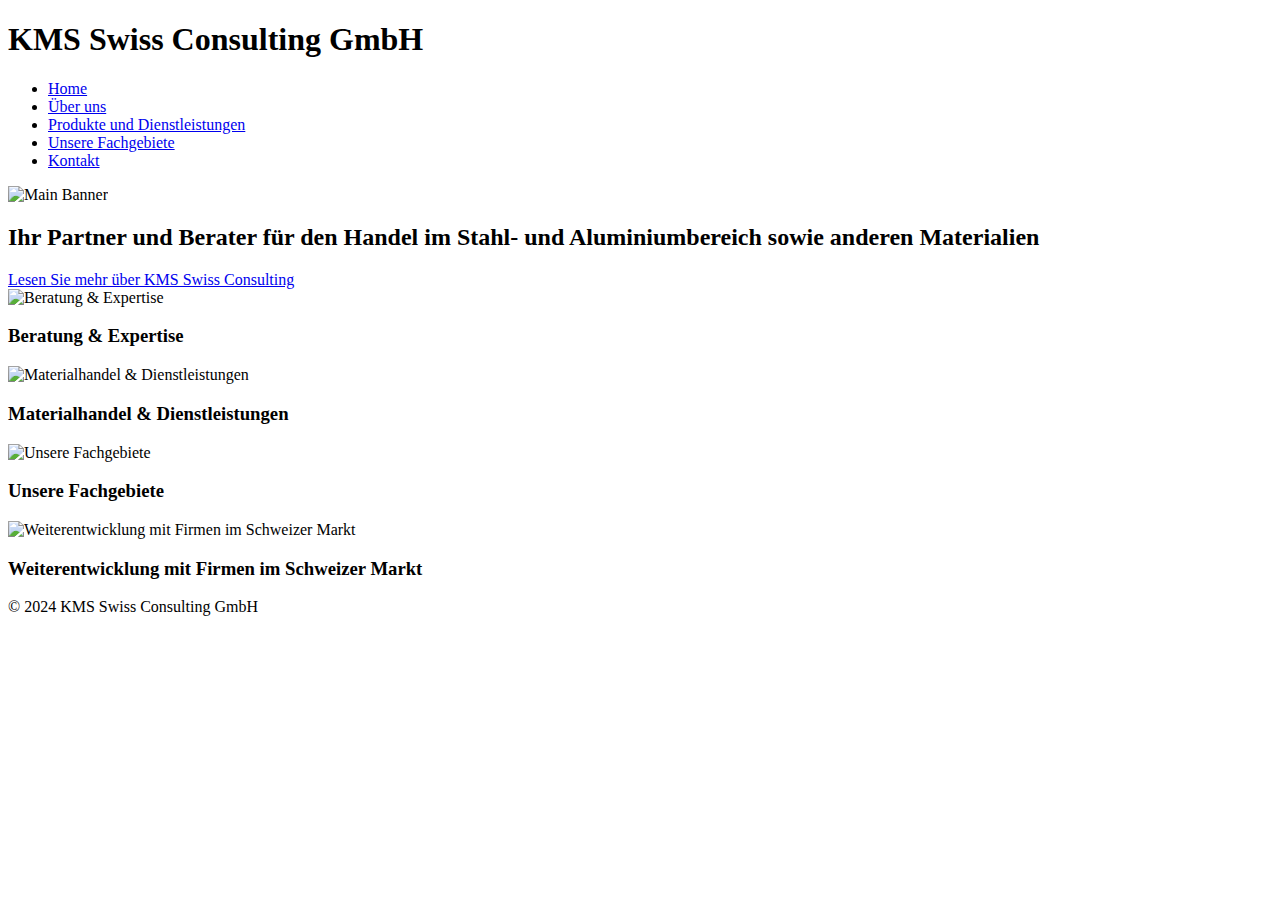
==== index.html @ e9bd2cf9 "Add files via upload" ====
<!DOCTYPE html>
<html lang="de">
<head>
    <meta charset="UTF-8">
    <meta name="viewport" content="width=device-width, initial-scale=1.0">
    <title>KMS Swiss Consulting GmbH</title>
    <link rel="stylesheet" href="../css/page.css">
    <link href="https://fonts.googleapis.com/css2?family=Lato:wght@400;700&display=swap" rel="stylesheet">
</head>
<body>
    <!-- Header section -->
    <header>
        <div class="logo">
            <h1><span>KMS</span> Swiss Consulting GmbH</h1>
        </div>
        <nav>
            <ul>
                <li><a href="index.html" class="active">Home</a></li>
                <li><a href="Uber_uns.html">Über uns</a></li>
                <li><a href="produkt.html">Produkte und Dienstleistungen</a></li>
                <li><a href="fachgebiete.html">Unsere Fachgebiete</a></li>
                <li><a href="kontakt.html">Kontakt</a></li>
            </ul>
        </nav>
    </header>

    <!-- Main section with the banner -->
    <section class="main-banner">
        <img src="https://images.unsplash.com/photo-1724814884427-9647e0b39fec?q=80&w=2012&auto=format&fit=crop&ixlib=rb-4.0.3&ixid=M3wxMjA3fDB8MHxwaG90by1wYWdlfHx8fGVufDB8fHx8fA%3D%3D" alt="Main Banner">
        <div class="banner-content">
            <h2>Ihr Partner und Berater für den Handel im Stahl- und Aluminiumbereich sowie anderen Materialien</h2>
            <a href="Uber_uns.html" class="cta-button">Lesen Sie mehr über KMS Swiss Consulting</a>
        </div>
    </section>

    <!-- Section with 3 columns of content -->
    <section class="content-section">
        <div class="content-box">
            <img src="https://images.unsplash.com/photo-1529119368496-2dfda6ec2804?q=80&w=2070&auto=format&fit=crop&ixlib=rb-4.0.3&ixid=M3wxMjA3fDB8MHxwaG90by1wYWdlfHx8fGVufDB8fHx8fA%3D%3D" alt="Beratung & Expertise">
            <h3>Beratung & Expertise</h3>
        </div>

        <div class="content-box">
            <img src="https://images.unsplash.com/photo-1681108212545-04cabe9cf771?q=80&w=1887&auto=format&fit=crop&ixlib=rb-4.0.3&ixid=M3wxMjA3fDB8MHxwaG90by1wYWdlfHx8fGVufDB8fHx8fA%3D%3D" alt="Materialhandel & Dienstleistungen">
            <h3>Materialhandel & Dienstleistungen</h3>
        </div>

        <div class="content-box">
            <img src="https://images.unsplash.com/photo-1455058683937-c45857082982?q=80&w=1906&auto=format&fit=crop&ixlib=rb-4.0.3&ixid=M3wxMjA3fDB8MHxwaG90by1wYWdlfHx8fGVufDB8fHx8fA%3D%3D" alt="Unsere Fachgebiete">
            <h3>Unsere Fachgebiete</h3>
        </div>
        <div class="content-box">
            <img src="https://images.unsplash.com/photo-1531973576160-7125cd663d86?q=80&w=2070&auto=format&fit=crop&ixlib=rb-4.0.3&ixid=M3wxMjA3fDB8MHxwaG90by1wYWdlfHx8fGVufDB8fHx8fA%3D%3D" alt="Weiterentwicklung mit Firmen im Schweizer Markt">
            <h3>Weiterentwicklung mit Firmen im Schweizer Markt</h3>
        </div>
    </section>

    <!-- Footer section -->
    <footer>
        <p>&copy; 2024 KMS Swiss Consulting GmbH</p>
    </footer>
</body>
</html>
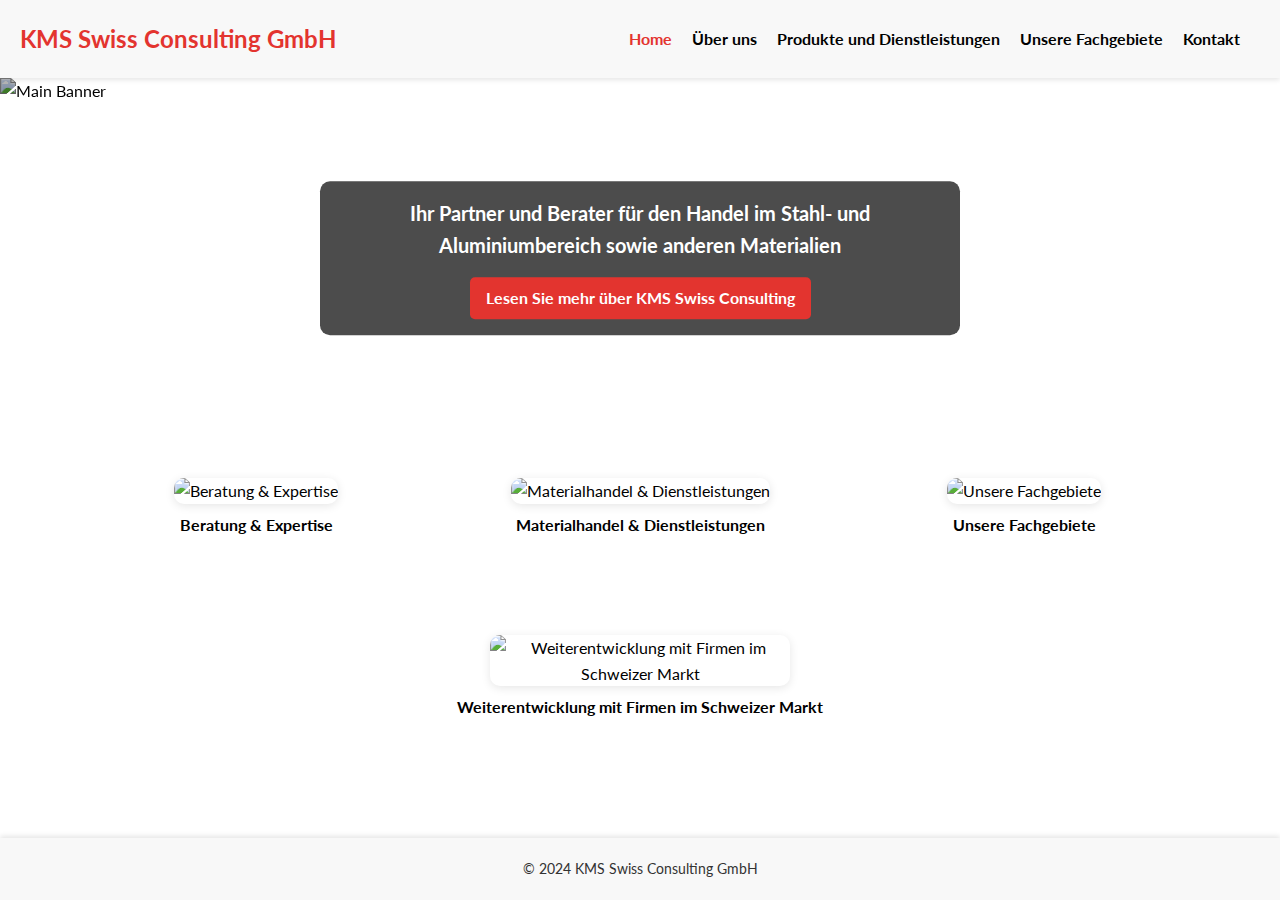
==== commit 65cf45d4: "Update index.html" ====
--- a/index.html
+++ b/index.html
@@ -4,7 +4,7 @@
     <meta charset="UTF-8">
     <meta name="viewport" content="width=device-width, initial-scale=1.0">
     <title>KMS Swiss Consulting GmbH</title>
-    <link rel="stylesheet" href="../css/page.css">
+    <link rel="stylesheet" href="css/page.css">
     <link href="https://fonts.googleapis.com/css2?family=Lato:wght@400;700&display=swap" rel="stylesheet">
 </head>
 <body>
--- a/css/page.css
+++ b/css/page.css
@@ -0,0 +1,214 @@
+/* General resets */
+* {
+    margin: 0;
+    padding: 0;
+    box-sizing: border-box;
+}
+
+body {
+    display: flex;
+    flex-direction: column;
+    font-family: 'Lato', sans-serif;
+    line-height: 1.6;
+    min-height: 100vh;
+}
+
+/* Header styling */
+header {
+    display: flex;
+    justify-content: space-between;
+    align-items: center;
+    background-color: #f8f8f8;
+    padding: 1.25rem;
+    box-shadow: 0 2px 5px rgba(0, 0, 0, 0.1);
+}
+
+header .logo h1 {
+    color: #E3342F;
+    font-weight: 700;
+    font-size: 1.5rem;
+}
+
+nav ul {
+    display: flex;
+    list-style-type: none;
+}
+
+nav ul li {
+    margin-right: 1.25rem;
+}
+
+nav ul li a {
+    text-decoration: none;
+    color: black;
+    font-weight: bold;
+    font-size: 1rem;
+}
+
+nav ul li a:hover {
+    color: #E3342F;
+}
+
+nav ul li a.active {
+    color: #E3342F;
+}
+
+/* Main banner styling */
+.main-banner {
+    position: relative;
+    width: 100%;
+    height: 40vh;
+    overflow: hidden;
+}
+
+.main-banner img {
+    width: 100%;
+    height: 100%;
+    object-fit: cover;
+    filter: brightness(0.7);
+}
+
+.banner-content {
+    position: absolute;
+    top: 50%;
+    left: 50%;
+    transform: translate(-50%, -50%);
+    text-align: center;
+    color: white;
+    background-color: rgba(0, 0, 0, 0.7);
+    padding: 1rem;
+    border-radius: 10px;
+}
+
+.banner-content h2 {
+    font-size: 1.25rem;
+    font-weight: bold;
+    margin-bottom: 0.5rem;
+}
+
+.cta-button {
+    display: inline-block;
+    margin-top: 0.5rem;
+    padding: 0.5rem 1rem;
+    background-color: #E3342F;
+    color: white;
+    text-decoration: none;
+    font-weight: bold;
+    border-radius: 5px;
+}
+
+.cta-button:hover {
+    background-color: #D23C2F;
+}
+
+/* Content section styling */
+.content-section {
+    flex: 1;
+    display: flex;
+    justify-content: space-around;
+    flex-wrap: wrap;
+    margin: 1.25rem 0;
+    padding: 0 5%;
+}
+
+.content-box {
+    flex: 1 1 300px;
+    text-align: center;
+    margin: 1.25rem 10px;
+}
+
+.content-box img {
+    width: 100%;
+    max-width: 300px;
+    height: 150px;
+    object-fit: cover;
+    border-radius: 10px;
+    box-shadow: 0px 2px 10px rgba(0, 0, 0, 0.1);
+}
+
+.content-box h3 {
+    margin-top: 0.5rem;
+    font-size: 1rem;
+    font-weight: bold;
+}
+
+/* Footer styling */
+footer {
+    background-color: #f8f8f8;
+    text-align: center;
+    padding: 1.25rem;
+    font-size: 0.875rem;
+    color: #333;
+    margin-top: 1.25rem;
+    box-shadow: 0px -2px 5px rgba(0, 0, 0, 0.1);
+}
+
+footer p {
+    margin: 0;
+}
+
+/* Responsive adjustments */
+@media (max-width: 768px) {
+    header {
+        flex-direction: column;
+        align-items: flex-start;
+    }
+
+    .main-banner {
+        height: 50vh;
+    }
+
+    .banner-content h2 {
+        font-size: 1rem;
+    }
+
+    .cta-button {
+        padding: 0.5rem 0.75rem;
+        font-size: 0.875rem;
+    }
+
+    .content-box img {
+        height: 180px;
+    }
+
+    .content-box h3 {
+        font-size: 0.875rem;
+    }
+}
+
+@media (max-width: 480px) {
+    .main-banner {
+        height: 60vh;
+    }
+
+    .banner-content h2 {
+        font-size: 0.875rem;
+    }
+
+    .cta-button {
+        padding: 0.4rem 0.75rem;
+    }
+
+    nav ul {
+        flex-direction: column;
+        align-items: flex-start;
+    }
+
+    nav ul li {
+        margin-bottom: 0.5rem;
+        margin-right: 0;
+    }
+
+    .content-box {
+        flex-basis: 100%;
+    }
+
+    .content-box img {
+        width: 90%;
+        height: 180px;
+    }
+
+    .content-box h3 {
+        font-size: 0.75rem;
+    }
+}
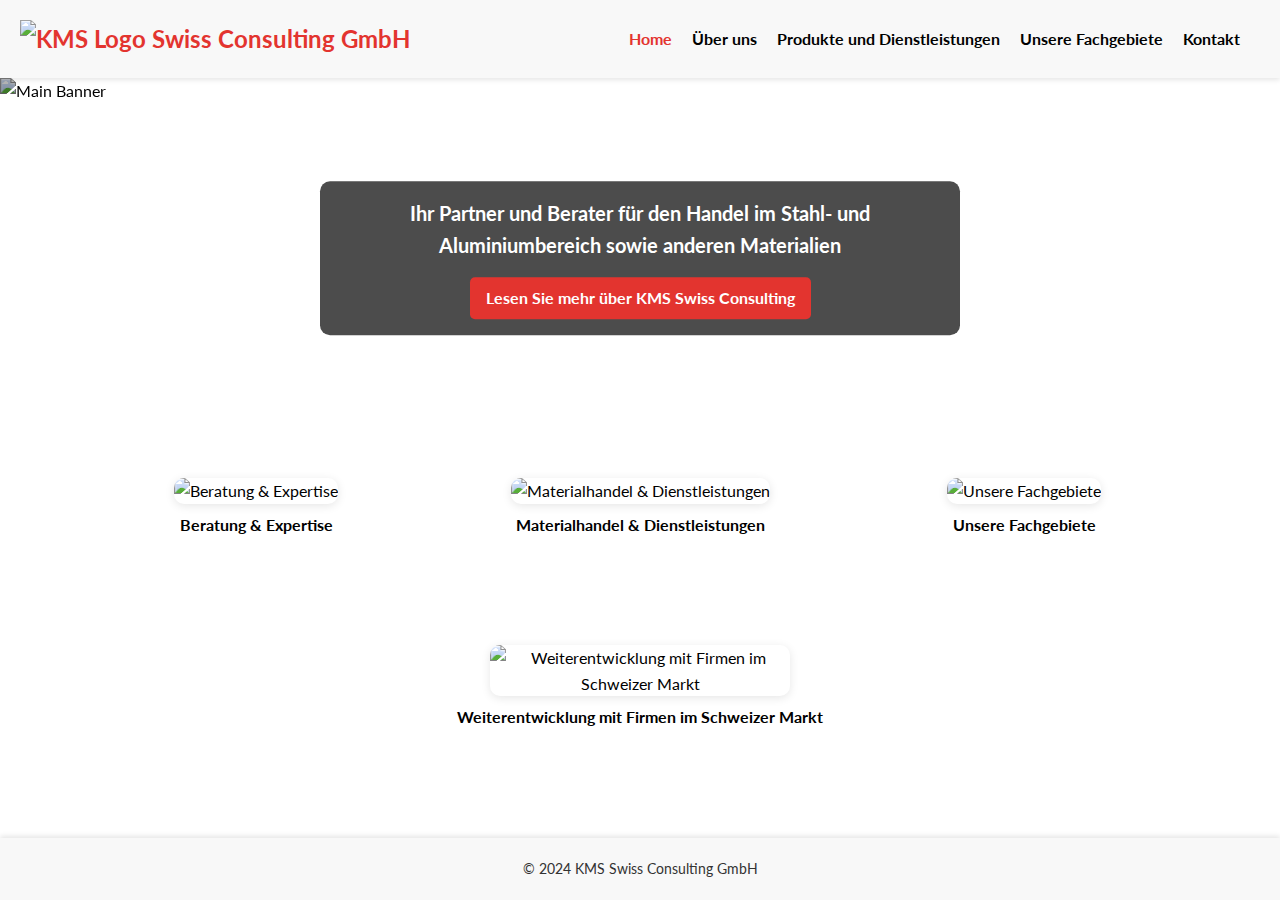
==== commit 43fbd31d: "Update index.html" ====
--- a/index.html
+++ b/index.html
@@ -3,15 +3,16 @@
 <head>
     <meta charset="UTF-8">
     <meta name="viewport" content="width=device-width, initial-scale=1.0">
+    <link rel="icon" href="images_and_logo\kms_logo.png">
     <title>KMS Swiss Consulting GmbH</title>
-    <link rel="stylesheet" href="css/page.css">
+    <link rel="stylesheet" href="../css/page.css">
     <link href="https://fonts.googleapis.com/css2?family=Lato:wght@400;700&display=swap" rel="stylesheet">
 </head>
 <body>
     <!-- Header section -->
     <header>
         <div class="logo">
-            <h1><span>KMS</span> Swiss Consulting GmbH</h1>
+            <h1><span><img src="images_and_logo\kms_logo.png" alt="KMS Logo"></span> Swiss Consulting GmbH</h1>
         </div>
         <nav>
             <ul>
--- a/css/page.css
+++ b/css/page.css
@@ -98,7 +98,7 @@
 }
 
 .cta-button:hover {
-    background-color: #D23C2F;
+    background-color: #555;
 }
 
 /* Content section styling */
@@ -139,7 +139,6 @@
     padding: 1.25rem;
     font-size: 0.875rem;
     color: #333;
-    margin-top: 1.25rem;
     box-shadow: 0px -2px 5px rgba(0, 0, 0, 0.1);
 }
 
@@ -150,10 +149,19 @@
 /* Responsive adjustments */
 @media (max-width: 768px) {
     header {
-        flex-direction: column;
-        align-items: flex-start;
-    }
-
+        flex-direction: column; /* Stack header elements vertically */
+        padding: 10px; /* Reduce padding */
+    }
+
+    nav ul {
+        flex-direction: column; /* Align nav links vertically */
+        align-items: center;
+    }
+
+    nav ul li {
+        margin-right: 0;
+        margin-bottom: 10px; /* Space between links */
+    }
     .main-banner {
         height: 50vh;
     }
@@ -174,6 +182,10 @@
     .content-box h3 {
         font-size: 0.875rem;
     }
+
+    footer {
+        padding: 15px; /* Reduce footer padding */
+    }
 }
 
 @media (max-width: 480px) {
@@ -189,14 +201,22 @@
         padding: 0.4rem 0.75rem;
     }
 
+    header {
+        flex-direction: column;
+        padding: 10px; /* Reduce padding on small screens */
+    }
+
+    header .logo h1 {
+        font-size: 18px; /* Scale down logo text */
+    }
+
     nav ul {
         flex-direction: column;
-        align-items: flex-start;
+        align-items: center;
     }
 
     nav ul li {
-        margin-bottom: 0.5rem;
-        margin-right: 0;
+        margin-bottom: 8px;
     }
 
     .content-box {
@@ -211,4 +231,12 @@
     .content-box h3 {
         font-size: 0.75rem;
     }
-}
+
+    footer {
+        padding: 0.75rem; /* Smaller padding for footer */
+    }
+
+    footer p {
+        font-size: 0.625rem; /* Further reduced font size */
+    }
+}
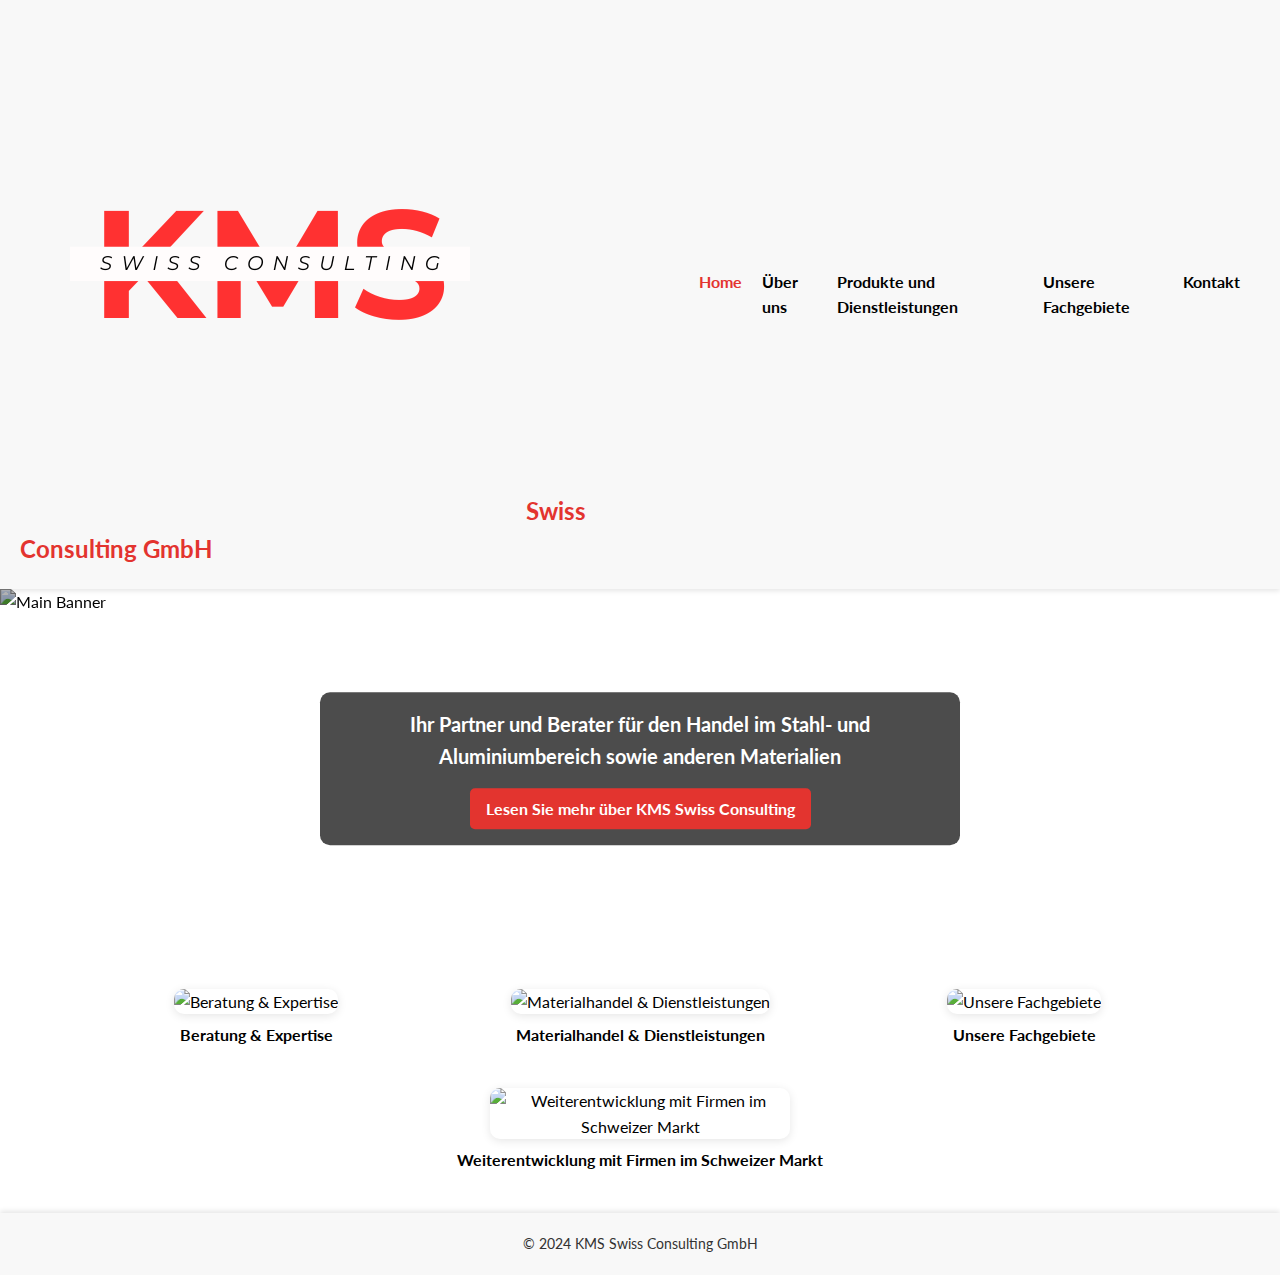
==== commit e0d5fc27: "Update index.html" ====
--- a/index.html
+++ b/index.html
@@ -3,16 +3,16 @@
 <head>
     <meta charset="UTF-8">
     <meta name="viewport" content="width=device-width, initial-scale=1.0">
-    <link rel="icon" href="images_and_logo\kms_logo.png">
+    <link rel="icon" href="images_and_icons\kms_logo.png">
     <title>KMS Swiss Consulting GmbH</title>
-    <link rel="stylesheet" href="../css/page.css">
+    <link rel="stylesheet" href="css/page.css">
     <link href="https://fonts.googleapis.com/css2?family=Lato:wght@400;700&display=swap" rel="stylesheet">
 </head>
 <body>
     <!-- Header section -->
     <header>
         <div class="logo">
-            <h1><span><img src="images_and_logo\kms_logo.png" alt="KMS Logo"></span> Swiss Consulting GmbH</h1>
+            <h1><span><img src="images_and_icons\kms_logo.png" alt="KMS Logo"></span> Swiss Consulting GmbH</h1>
         </div>
         <nav>
             <ul>
